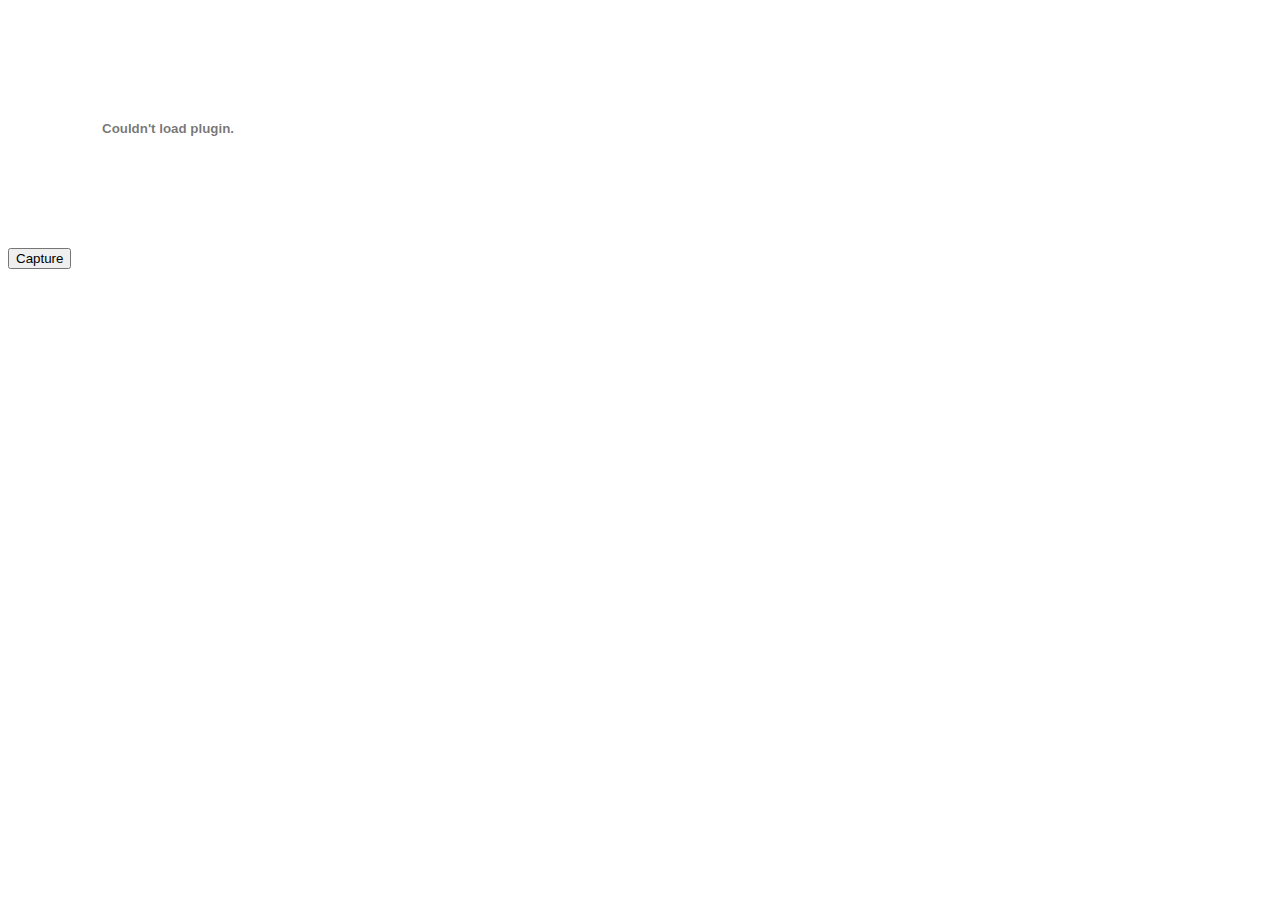
==== index.html @ 87da9bcd "codes added" ====
<html>
<head>
<title>QRCODE</title>

<style type="text/css">
</style>


<script type="text/javascript" src="grid.js"></script>
<script type="text/javascript" src="version.js"></script>
<script type="text/javascript" src="detector.js"></script>
<script type="text/javascript" src="formatinf.js"></script>
<script type="text/javascript" src="errorlevel.js"></script>
<script type="text/javascript" src="bitmat.js"></script>
<script type="text/javascript" src="datablock.js"></script>
<script type="text/javascript" src="bmparser.js"></script>
<script type="text/javascript" src="datamask.js"></script>
<script type="text/javascript" src="rsdecoder.js"></script>
<script type="text/javascript" src="gf256poly.js"></script>
<script type="text/javascript" src="gf256.js"></script>
<script type="text/javascript" src="decoder.js"></script>
<script type="text/javascript" src="qrcode.js"></script>
<script type="text/javascript" src="findpat.js"></script>
<script type="text/javascript" src="alignpat.js"></script>
<script type="text/javascript" src="databr.js"></script>

<script type="text/javascript">
var gCtx = null;
	var gCanvas = null;

	var imageData = null;
	var ii=0;
	var jj=0;
	var c=0;
	
	
function dragenter(e) {
  e.stopPropagation();
  e.preventDefault();
}

function dragover(e) {
  e.stopPropagation();
  e.preventDefault();
}
function drop(e) {
  e.stopPropagation();
  e.preventDefault();

  var dt = e.dataTransfer;
  var files = dt.files;

  handleFiles(files);
}

function handleFiles(f)
{
	var o=[];
	for(var i =0;i<f.length;i++)
	{
	  var reader = new FileReader();

      reader.onload = (function(theFile) {
        return function(e) {
          qrcode.decode(e.target.result);
        };
      })(f[i]);

      // Read in the image file as a data URL.
      reader.readAsDataURL(f[i]);	}
}
	
function read(a)
{
	alert(a);
}	
	
function load()
{
	initCanvas(640,480);
	qrcode.callback = read;
	qrcode.decode("meqrthumb.png");
}

function initCanvas(ww,hh)
	{
		gCanvas = document.getElementById("qr-canvas");
		gCanvas.addEventListener("dragenter", dragenter, false);  
		gCanvas.addEventListener("dragover", dragover, false);  
		gCanvas.addEventListener("drop", drop, false);
		var w = ww;
		var h = hh;
		gCanvas.style.width = w + "px";
		gCanvas.style.height = h + "px";
		gCanvas.width = w;
		gCanvas.height = h;
		gCtx = gCanvas.getContext("2d");
		gCtx.clearRect(0, 0, w, h);
		imageData = gCtx.getImageData( 0,0,320,240);
	}

	function passLine(stringPixels) { 
		//a = (intVal >> 24) & 0xff;

		var coll = stringPixels.split("-");
	
		for(var i=0;i<320;i++) { 
			var intVal = parseInt(coll[i]);
			r = (intVal >> 16) & 0xff;
			g = (intVal >> 8) & 0xff;
			b = (intVal ) & 0xff;
			imageData.data[c+0]=r;
			imageData.data[c+1]=g;
			imageData.data[c+2]=b;
			imageData.data[c+3]=255;
			c+=4;
		} 

		if(c>=320*240*4) { 
			c=0;
      			gCtx.putImageData(imageData, 0,0);
		} 
 	} 

        function captureToCanvas() {
		flash = document.getElementById("embedflash");
		flash.ccCapture();
		qrcode.decode();
        }
</script>

</head>

<body onload="load()">
    <div class="container">
	
  	<object  id="iembedflash" classid="clsid:d27cdb6e-ae6d-11cf-96b8-444553540000" codebase="http://download.macromedia.com/pub/shockwave/cabs/flash/swflash.cab#version=7,0,0,0" width="320" height="240">
  		<param name="movie" value="camcanvas.swf" />
  		<param name="quality" value="high" />
		<param name="allowScriptAccess" value="always" />
  		<embed  allowScriptAccess="always"  id="embedflash" src="camcanvas.swf" quality="high" width="320" height="240" type="application/x-shockwave-flash" pluginspage="http://www.macromedia.com/go/getflashplayer" mayscript="true"  />
    </object>
	
    </div>
<button onclick="captureToCanvas()">Capture</button><br>
<canvas id="qr-canvas" width="640" height="480"></canvas>
</body>

</html>
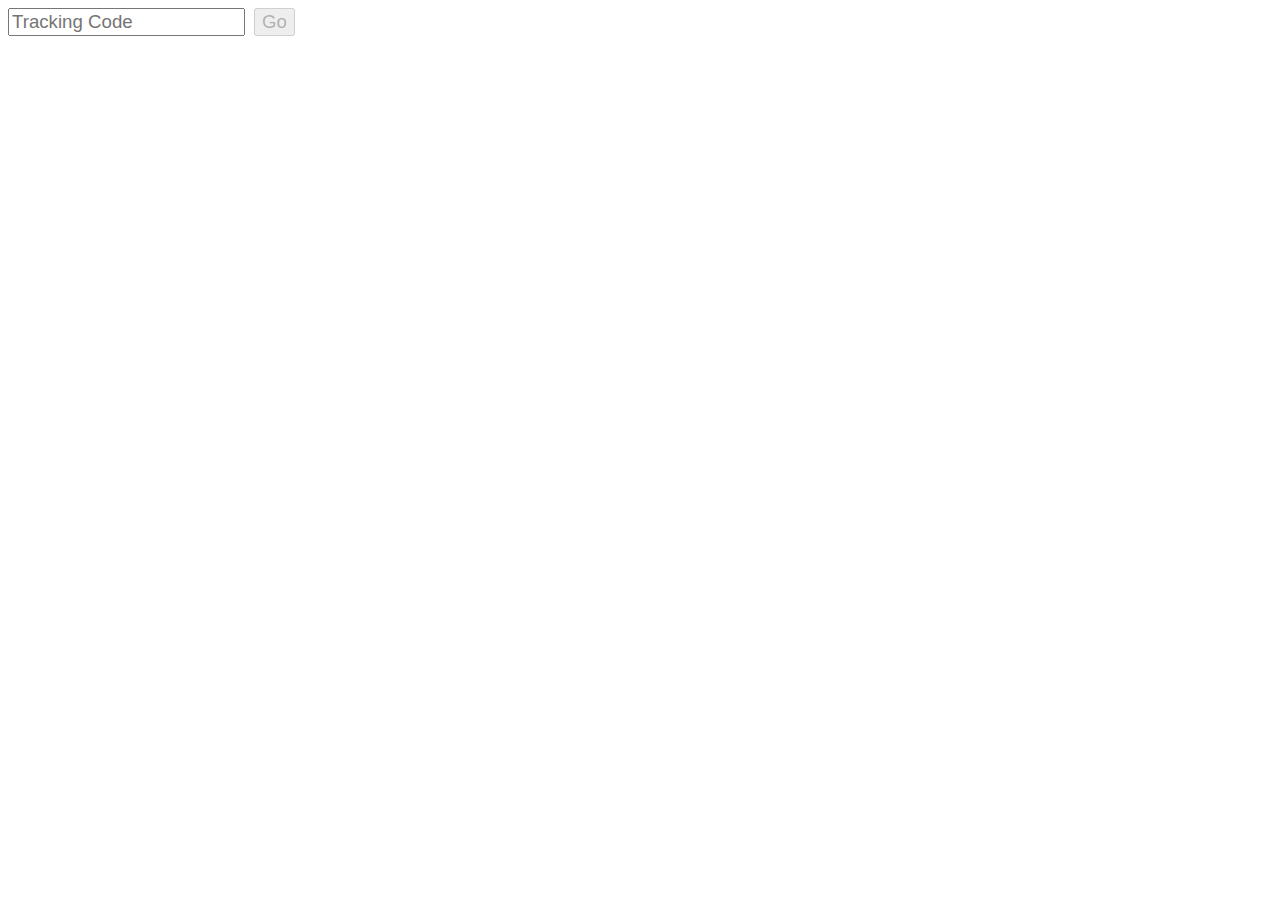
==== commit 3abbfc81: "new type" ====
--- a/index.html
+++ b/index.html
@@ -1,149 +1,17 @@
+<!DOCTYPE html>
+
 <html>
-<head>
-<title>QRCODE</title>
+    <head>
+        <link rel="stylesheet" href="style.css">
+    </head>
 
-<style type="text/css">
-</style>
+    <body>
+        <input type=text size=16 placeholder="Tracking Code" class=qrcode-text>
+            <label class=qrcode-text-btn><input type=file accept="image/*" capture=environment onchange="openQRCamera(this);" tabindex=-1>
+            </label> 
+        <input type=button value="Go" disabled>
+        <script src="script.js"></script>
+        <script src="https://dmla.github.io/jsqrcode/src/qr_packed.js"></script>
+    </body>
+</html>
 
-
-<script type="text/javascript" src="grid.js"></script>
-<script type="text/javascript" src="version.js"></script>
-<script type="text/javascript" src="detector.js"></script>
-<script type="text/javascript" src="formatinf.js"></script>
-<script type="text/javascript" src="errorlevel.js"></script>
-<script type="text/javascript" src="bitmat.js"></script>
-<script type="text/javascript" src="datablock.js"></script>
-<script type="text/javascript" src="bmparser.js"></script>
-<script type="text/javascript" src="datamask.js"></script>
-<script type="text/javascript" src="rsdecoder.js"></script>
-<script type="text/javascript" src="gf256poly.js"></script>
-<script type="text/javascript" src="gf256.js"></script>
-<script type="text/javascript" src="decoder.js"></script>
-<script type="text/javascript" src="qrcode.js"></script>
-<script type="text/javascript" src="findpat.js"></script>
-<script type="text/javascript" src="alignpat.js"></script>
-<script type="text/javascript" src="databr.js"></script>
-
-<script type="text/javascript">
-var gCtx = null;
-	var gCanvas = null;
-
-	var imageData = null;
-	var ii=0;
-	var jj=0;
-	var c=0;
-	
-	
-function dragenter(e) {
-  e.stopPropagation();
-  e.preventDefault();
-}
-
-function dragover(e) {
-  e.stopPropagation();
-  e.preventDefault();
-}
-function drop(e) {
-  e.stopPropagation();
-  e.preventDefault();
-
-  var dt = e.dataTransfer;
-  var files = dt.files;
-
-  handleFiles(files);
-}
-
-function handleFiles(f)
-{
-	var o=[];
-	for(var i =0;i<f.length;i++)
-	{
-	  var reader = new FileReader();
-
-      reader.onload = (function(theFile) {
-        return function(e) {
-          qrcode.decode(e.target.result);
-        };
-      })(f[i]);
-
-      // Read in the image file as a data URL.
-      reader.readAsDataURL(f[i]);	}
-}
-	
-function read(a)
-{
-	alert(a);
-}	
-	
-function load()
-{
-	initCanvas(640,480);
-	qrcode.callback = read;
-	qrcode.decode("meqrthumb.png");
-}
-
-function initCanvas(ww,hh)
-	{
-		gCanvas = document.getElementById("qr-canvas");
-		gCanvas.addEventListener("dragenter", dragenter, false);  
-		gCanvas.addEventListener("dragover", dragover, false);  
-		gCanvas.addEventListener("drop", drop, false);
-		var w = ww;
-		var h = hh;
-		gCanvas.style.width = w + "px";
-		gCanvas.style.height = h + "px";
-		gCanvas.width = w;
-		gCanvas.height = h;
-		gCtx = gCanvas.getContext("2d");
-		gCtx.clearRect(0, 0, w, h);
-		imageData = gCtx.getImageData( 0,0,320,240);
-	}
-
-	function passLine(stringPixels) { 
-		//a = (intVal >> 24) & 0xff;
-
-		var coll = stringPixels.split("-");
-	
-		for(var i=0;i<320;i++) { 
-			var intVal = parseInt(coll[i]);
-			r = (intVal >> 16) & 0xff;
-			g = (intVal >> 8) & 0xff;
-			b = (intVal ) & 0xff;
-			imageData.data[c+0]=r;
-			imageData.data[c+1]=g;
-			imageData.data[c+2]=b;
-			imageData.data[c+3]=255;
-			c+=4;
-		} 
-
-		if(c>=320*240*4) { 
-			c=0;
-      			gCtx.putImageData(imageData, 0,0);
-		} 
- 	} 
-
-        function captureToCanvas() {
-		flash = document.getElementById("embedflash");
-		flash.ccCapture();
-		qrcode.decode();
-        }
-</script>
-
-</head>
-
-<body onload="load()">
-    <div class="container">
-	
-  	<object  id="iembedflash" classid="clsid:d27cdb6e-ae6d-11cf-96b8-444553540000" codebase="http://download.macromedia.com/pub/shockwave/cabs/flash/swflash.cab#version=7,0,0,0" width="320" height="240">
-  		<param name="movie" value="camcanvas.swf" />
-  		<param name="quality" value="high" />
-		<param name="allowScriptAccess" value="always" />
-  		<embed  allowScriptAccess="always"  id="embedflash" src="camcanvas.swf" quality="high" width="320" height="240" type="application/x-shockwave-flash" pluginspage="http://www.macromedia.com/go/getflashplayer" mayscript="true"  />
-    </object>
-	
-    </div>
-<button onclick="captureToCanvas()">Capture</button><br>
-<canvas id="qr-canvas" width="640" height="480"></canvas>
-</body>
-
-</html>--- a/style.css
+++ b/style.css
@@ -0,0 +1,11 @@
+body, input {
+    font-size:14pt
+}
+
+input, label {vertical-align:middle}
+
+.qrcode-text {padding-right:1.7em; margin-right:0}
+
+.qrcode-text-btn {display:inline-block; background:url(//dab1nmslvvntp.cloudfront.net/wp-content/uploads/2017/07/1499401426qr_icon.svg) 50% 50% no-repeat; height:1em; width:1.7em; margin-left:-1.7em; cursor:pointer}
+
+.qrcode-text-btn > input[type=file] {position:absolute; overflow:hidden; width:1px; height:1px; opacity:0}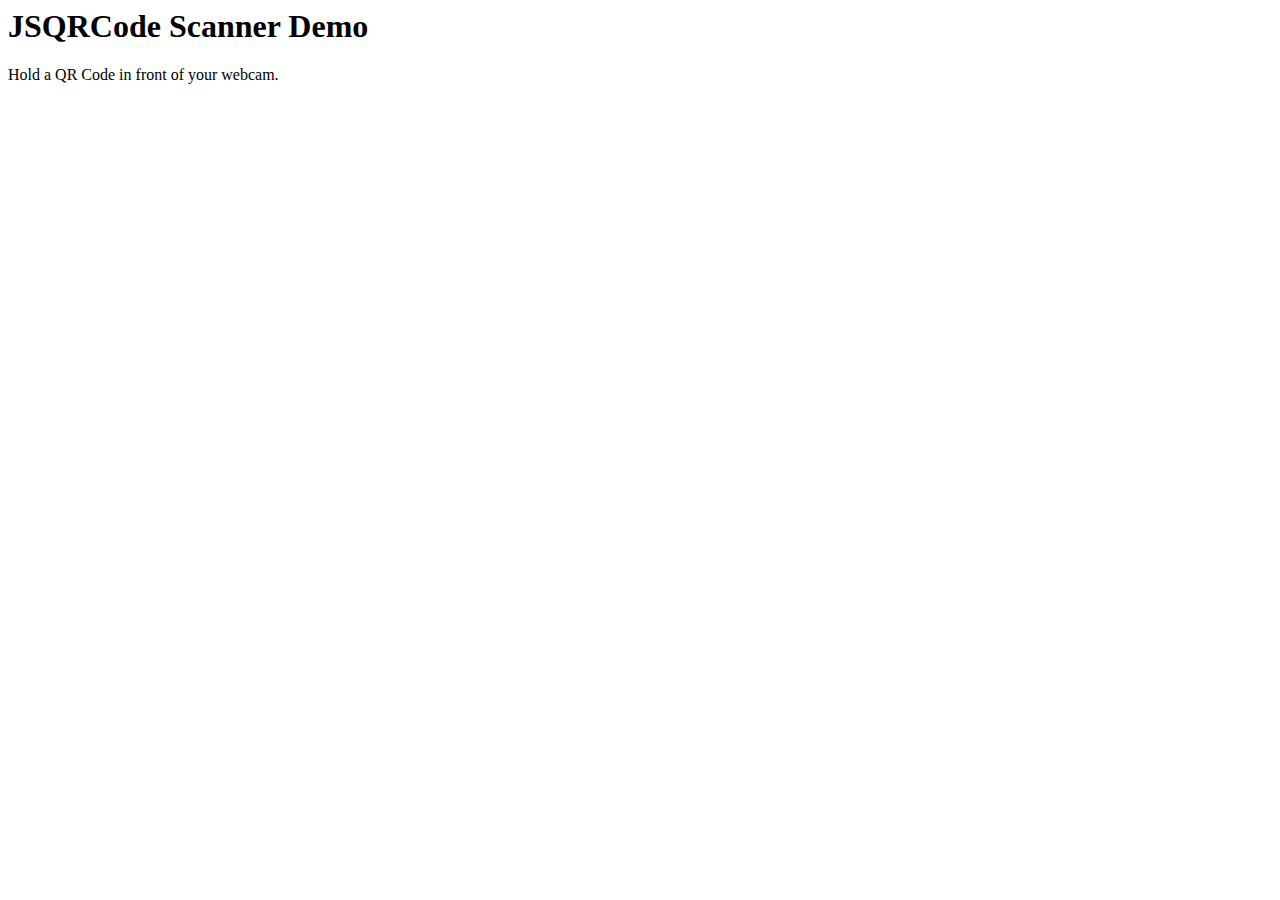
==== commit 973ee3ff: "new" ====
--- a/index.html
+++ b/index.html
@@ -1,17 +1,35 @@
-<!DOCTYPE html>
-
 <html>
     <head>
-        <link rel="stylesheet" href="style.css">
+        <title>JSQRCode Scanner Demo</title>
+        <script type="text/javascript" src="js/lib/jquery-1.7.2.min.js"></script>
+
+        <script type="text/javascript" src="js/lib/jsqrcode/grid.js"></script>
+        <script type="text/javascript" src="js/lib/jsqrcode/version.js"></script>
+        <script type="text/javascript" src="js/lib/jsqrcode/detector.js"></script>
+        <script type="text/javascript" src="js/lib/jsqrcode/formatinf.js"></script>
+        <script type="text/javascript" src="js/lib/jsqrcode/errorlevel.js"></script>
+        <script type="text/javascript" src="js/lib/jsqrcode/bitmat.js"></script>
+        <script type="text/javascript" src="js/lib/jsqrcode/datablock.js"></script>
+        <script type="text/javascript" src="js/lib/jsqrcode/bmparser.js"></script>
+        <script type="text/javascript" src="js/lib/jsqrcode/datamask.js"></script>
+        <script type="text/javascript" src="js/lib/jsqrcode/rsdecoder.js"></script>
+        <script type="text/javascript" src="js/lib/jsqrcode/gf256poly.js"></script>
+        <script type="text/javascript" src="js/lib/jsqrcode/gf256.js"></script>
+        <script type="text/javascript" src="js/lib/jsqrcode/decoder.js"></script>
+        <script type="text/javascript" src="js/lib/jsqrcode/QRCode.js"></script>
+        <script type="text/javascript" src="js/lib/jsqrcode/findpat.js"></script>
+        <script type="text/javascript" src="js/lib/jsqrcode/alignpat.js"></script>
+        <script type="text/javascript" src="js/lib/jsqrcode/databr.js"></script>
+
+        <script type="text/javascript" src="js/qr.js"></script>
+        <script type="text/javascript" src="js/camera.js"></script>
+        <script type="text/javascript" src="js/init.js"></script>
     </head>
-
     <body>
-        <input type=text size=16 placeholder="Tracking Code" class=qrcode-text>
-            <label class=qrcode-text-btn><input type=file accept="image/*" capture=environment onchange="openQRCamera(this);" tabindex=-1>
-            </label> 
-        <input type=button value="Go" disabled>
-        <script src="script.js"></script>
-        <script src="https://dmla.github.io/jsqrcode/src/qr_packed.js"></script>
+        <h1>JSQRCode Scanner Demo</h1>
+        <p>Hold a QR Code in front of your webcam.</p>
+        <video  id="camsource" autoplay width="320" height="240">Put your fallback message here.</video>
+        <canvas id="qr-canvas" width="320" height="240" style="display:none"></canvas>
+        <h3 id="qr-value"></h3>
     </body>
-</html>
-
+</html>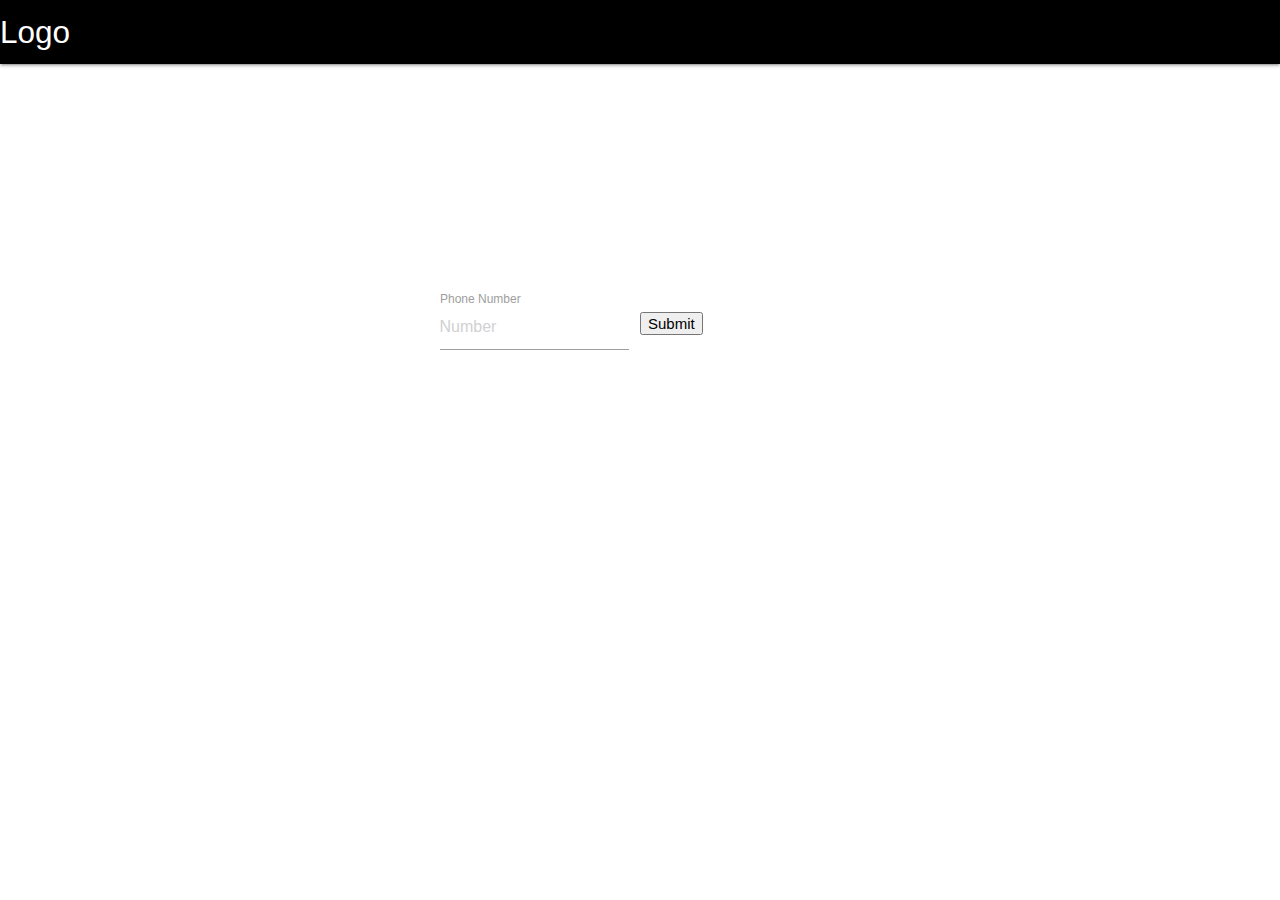
==== commit 923a14fb: "open close on click added" ====
--- a/index.html
+++ b/index.html
@@ -1,35 +1,47 @@
+<!DOCTYPE html>
 <html>
-    <head>
-        <title>JSQRCode Scanner Demo</title>
-        <script type="text/javascript" src="js/lib/jquery-1.7.2.min.js"></script>
 
-        <script type="text/javascript" src="js/lib/jsqrcode/grid.js"></script>
-        <script type="text/javascript" src="js/lib/jsqrcode/version.js"></script>
-        <script type="text/javascript" src="js/lib/jsqrcode/detector.js"></script>
-        <script type="text/javascript" src="js/lib/jsqrcode/formatinf.js"></script>
-        <script type="text/javascript" src="js/lib/jsqrcode/errorlevel.js"></script>
-        <script type="text/javascript" src="js/lib/jsqrcode/bitmat.js"></script>
-        <script type="text/javascript" src="js/lib/jsqrcode/datablock.js"></script>
-        <script type="text/javascript" src="js/lib/jsqrcode/bmparser.js"></script>
-        <script type="text/javascript" src="js/lib/jsqrcode/datamask.js"></script>
-        <script type="text/javascript" src="js/lib/jsqrcode/rsdecoder.js"></script>
-        <script type="text/javascript" src="js/lib/jsqrcode/gf256poly.js"></script>
-        <script type="text/javascript" src="js/lib/jsqrcode/gf256.js"></script>
-        <script type="text/javascript" src="js/lib/jsqrcode/decoder.js"></script>
-        <script type="text/javascript" src="js/lib/jsqrcode/QRCode.js"></script>
-        <script type="text/javascript" src="js/lib/jsqrcode/findpat.js"></script>
-        <script type="text/javascript" src="js/lib/jsqrcode/alignpat.js"></script>
-        <script type="text/javascript" src="js/lib/jsqrcode/databr.js"></script>
+<head>
+    
 
-        <script type="text/javascript" src="js/qr.js"></script>
-        <script type="text/javascript" src="js/camera.js"></script>
-        <script type="text/javascript" src="js/init.js"></script>
-    </head>
-    <body>
-        <h1>JSQRCode Scanner Demo</h1>
-        <p>Hold a QR Code in front of your webcam.</p>
-        <video  id="camsource" autoplay width="320" height="240">Put your fallback message here.</video>
-        <canvas id="qr-canvas" width="320" height="240" style="display:none"></canvas>
-        <h3 id="qr-value"></h3>
-    </body>
+    
+    <link href="https://fonts.googleapis.com/icon?family=Material+Icons" rel="stylesheet">
+    <link type="text/css" rel="stylesheet" href="css/materialize.min.css" media="screen,projection" />
+    <link type="text/css" rel="stylesheet" href="css/style.css" />
+    <link rel="stylesheet" href="https://cdnjs.cloudflare.com/ajax/libs/font-awesome/5.8.2/css/all.css">
+    <title>Switch Pay</title>
+</head>
+
+<body>
+
+    <nav>
+        <div class="nav-wrapper" style="background-color : black ">
+            <a href="#" class="brand-logo">Logo</a>
+        </div>
+    </nav>
+
+    <div class="container" style="padding: 15rem 15rem 5rem 15rem">
+        <div class="row">
+            <div class="col s12" id="login_id">
+
+                <div class="input-field col s6">
+                    <input placeholder="Number" id="number" type="number" class="validate" max="9999999999">
+                    <label for="number">Phone Number</label>
+                </div>
+                <br>
+                <input type="submit" value="Submit" onclick="login_user()">
+
+
+            </div>
+        </div>
+    </div>
+
+
+    
+    <script src="js/materialize.js"></script>
+    <script src="js/materialize.min.js"></script>
+    <script src="https://code.jquery.com/jquery-3.3.1.min.js"></script>
+    <script src="js/script.js"></script>
+</body>
+
 </html>